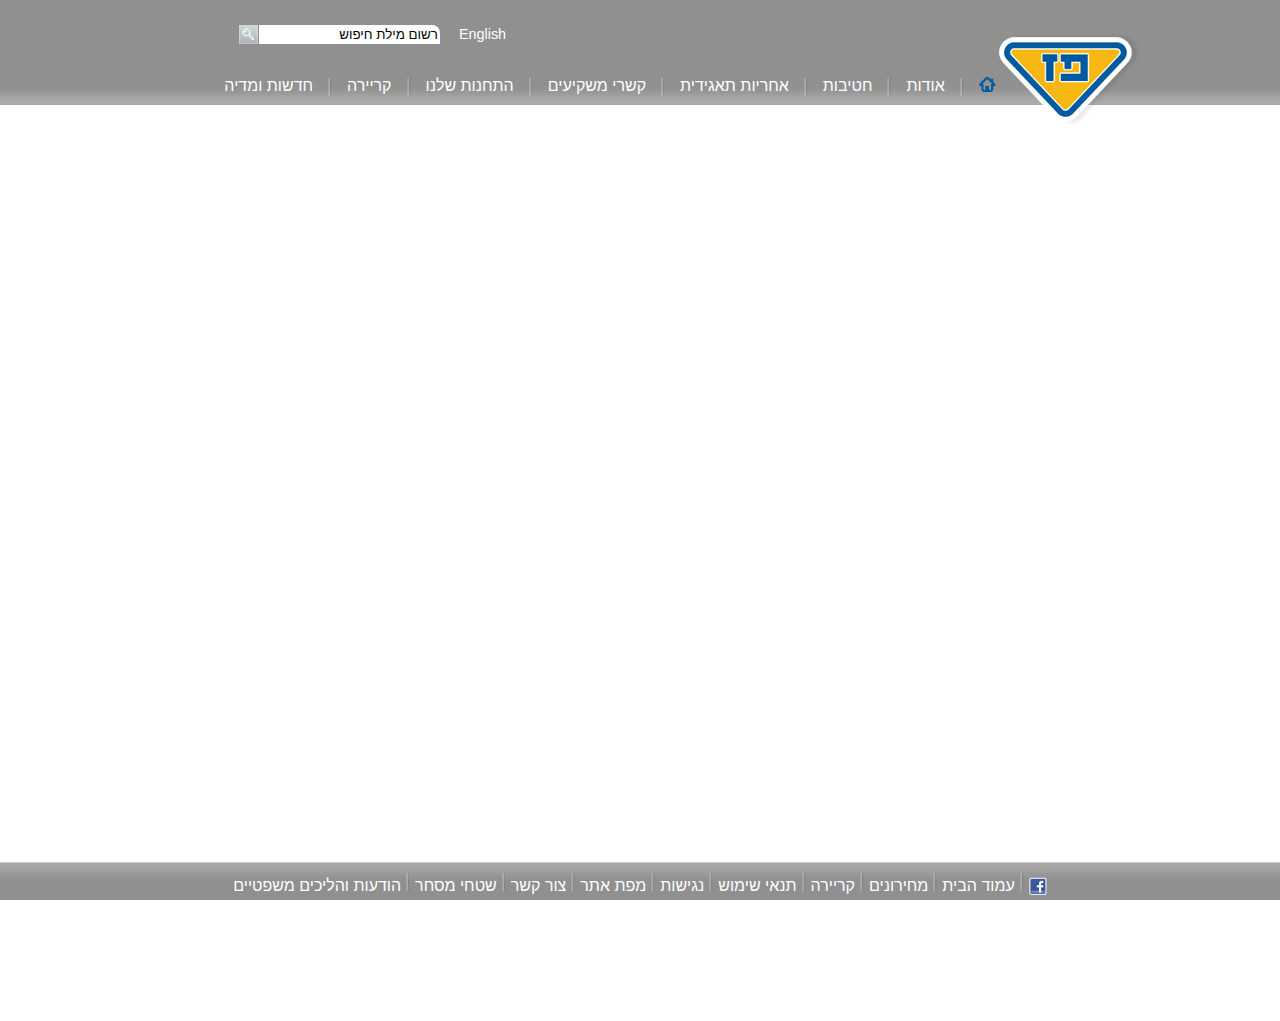
==== contact.html @ e21a3395 "clean cod+ contact prepare" ====
<html>
  <head>
    <link rel="stylesheet" href="style.css">
    <script src="script.js"></script>
  </head>

  <body> 
    <header>       
    </header>
    <div class="menu">
        <nav>
            <ul class="row">
                <div class="s-box">
                    <a href="">English</a>
                    <input id="search" type="text" placeholder="רשום מילת חיפוש">
                    <a href="" id="klick"><img src="images/search_button.png" alt="search"></a>
                </div>
                <div class="drop logo"><img src="images/paz_logo.png" alt="logo"></div>
                <li class="drop"><a href=""><img src="images/menu_home.png" alt="home"> </a></li>
                <div><img src="images/menu_sep.png" alt=""></div>
                <li class="drop">
                    <a href="">אודות</a>
                    <div class="drop-con">
                        <ul class="m-col">
                            <li><a href="">אודות</a></li>
                            <li class="sep-line"></li>
                            <li><a href="">היסטוריה</a></li>
                            <li class="sep-line"></li>
                            <li><a href="">חזון וערכים</a></li>
                            <li class="sep-line"></li>
                            <li><a href="">מבנה הקבוצה</a></li>
                            <li class="sep-line"></li>
                            <li><a href="">חברי דירקטוריון</a></li>
                            <li class="sep-line"></li>
                            <li><a href="">הנהלת הקבוצה</a></li>
                            <li class="sep-line"></li>
                            <li><a href="">פרסים והוקרה</a></li>
                        </ul>
                    </div>
                </li>
                <div><img src="images/menu_sep.png" alt=""></div>
                <li class="drop">
                    <a href="">חטיבות</a>
                    <div class="drop-con">
                        <ul class="m-col">
                            <li><a href="">חטיבות</a></li>
                            <li class="sep-line"></li>
                            <li><a href="">קמעונאות ומסחר</a></li>
                            <li class="sep-line"></li>
                            <li><a href="">תעשיות ושירותים</a></li>
                            <li class="sep-line"></li>
                            <li><a href="">זיקוק</a></li>
                        </ul>
                    </div>
                </li>
                <div><img src="images/menu_sep.png" alt=""></div>
                <li class="drop">
                    <a href="">אחריות תאגידית</a>
                    <div class="drop-con">
                        <ul class="m-col">
                            <li><a href="">אחריות תאגידית</a></li>
                            <li class="sep-line"></li>
                            <li><a href="">הקוד האתי</a></li>
                            <li class="sep-line"></li>
                            <li><a href="">מעורבות חברתית</a></li>
                            <li class="sep-line"></li>
                            <li><a href="">נגישות</a></li>
                            <li class="sep-line"></li>
                            <li><a href="">איכות הסביבה ובטיחות</a></li>
                            <li class="sep-line"></li>
                            <li><a href="">דירוג מעלה</a></li>
                        </ul>
                    </div>
                </li>
                <div><img src="images/menu_sep.png" alt=""></div>
                <li class="drop">
                    <a href="">קשרי משקיעים</a>
                    <div class="drop-con"> 
                        <ul class="m-col">
                            <li><a href="">פרופיל חברה</a></li>
                            <li class="sep-line"></li>
                            <li><a href="">דו"חות כספיים</a></li>
                            <li class="sep-line"></li>
                            <li><a href="">כלים למשקיע</a></li>
                            <li class="sep-line"></li>
                            <li><a href="">נתוני מניה</a></li>
                            <li class="sep-line"></li>
                            <li><a href="">אסיפות כלליות</a></li>
                        </ul>
                    </div>
                </li>
                <div><img src="images/menu_sep.png" alt=""></div>
                <li class="drop">
                    <a href="">התחנות שלנו</a>
                    <div class="drop-con">
                        <ul class="m-col">
                            <li><a href="">התחנות שלנו</a></li>
                            <li class="sep-line"></li>
                            <li><a href="">נגישות מתחמי פז</a></li>
                            <li class="sep-line"></li>
                            <li><a href="">רשימת תחנות</a></li>
                            <li class="sep-line"></li>
                            <li><a href="">מועדונים</a></li>
                        </ul>
                    </div>
                </li>
                <div><img src="images/menu_sep.png" alt=""></div>
                <li class="drop">
                    <a href="">קריירה</a>
                    <div class="drop-con">
                        <ul class="m-col">
                            <li><a href="">לעבוד בפז</a></li>
                            <li class="sep-line"></li>
                            <li><a href="">ניהול תחנת פז</a></li>
                            <li class="sep-line"></li>
                            <li><a href="">קריירה</a></li>
                        </ul>
                    </div>
                </li>
                <div><img src="images/menu_sep.png" alt=""></div>
                <li class="drop">
                    <a href="">חדשות ומדיה</a>
                    <div class="drop-con">
                        <ul class="m-col">
                            <li><a href="">פרסומות</a></li>
                            <li class="sep-line"></li>
                            <li><a href="">הודעות לעיתונות</a></li>
                        </ul>
                    </div>
                </li>
            </ul>
        </nav>
    </div>

    <div class="content row">
        <div class="col-f">

        </div>
        <div class="col-f">
            <div class="form-box">

            </div>
        </div>
        <div class="col-f">
            <div class="up-row-f">

            </div>
            <div class="d-row-f">

            </div>
        </div>
    </div>

    <footer class="row">
        <a title="facebook" href="https://web.archive.org/web/20140329143116/https://www.facebook.com/YellowPaz" target="_blank"><img src="images/fb_icon.png" alt=""></a>
        <div><img src="images/menu_sep.png" alt=""></div>
        <a title="" href="">עמוד הבית</a>
        <div><img src="images/menu_sep.png" alt=""></div>
        <a title="" href="">מחירונים</a>
        <div><img src="images/menu_sep.png" alt=""></div>
        <a title="" href="">קריירה</a>
        <div><img src="images/menu_sep.png" alt=""></div>
        <a title="" href="">תנאי שימוש</a>
        <div><img src="images/menu_sep.png" alt=""></div>
        <a title="" href="">נגישות</a>
        <div><img src="images/menu_sep.png" alt=""></div>
        <a title="" href="">מפת אתר</a>
        <div><img src="images/menu_sep.png" alt=""></div>
        <a title="contact" href="contact.html">צור קשר</a>
        <div><img src="images/menu_sep.png" alt=""></div>
        <a title="" href="">שטחי מסחר</a>
        <div><img src="images/menu_sep.png" alt=""></div>
        <a title="" href="">הודעות והליכים משפטיים</a>
    </footer>
  </body>
</html>
---- style.css ----
* {
    box-sizing: border-box;
  }
  
  body{
    font-family: Arial;
    direction: rtl;
    text-align: right;
    margin: 0px;
  }
  
  header{
    height: 105px;
    background-image: url(images/header_bg.png); 
  }

  .s-box{
    position: absolute;
    top: 5;
    padding: 20px;
    font-size: 0.9em;
    white-space: nowrap; 
  }

  .s-box> a{
    margin-right: 470px;
  }

  #search{
    border: white;
    padding: 2px;
    border-top-right-radius: 8px;
    margin-right: 10px;
  }

  input::placeholder{
    color: black;
  }

  input:focus::placeholder{
    color: transparent;
  }

  #klick{
    position: absolute;
    left:-5;
    bottom: 15;
  } 

  .row {
    display: flex;
  }

  .logo> img{
    position: absolute; 
    top: -44;
    right: -120 ;
  }

  .menu{
    height: 44px;
    margin-top: -44px;
  }

  /* menu content start */
  .drop{
    position: relative;
    margin-right: 10px;
    margin-left: 10px; 
  }

  ul{
    list-style: none;
    justify-content: center;
    white-space: nowrap; 
  }
 
  .m-col{
    display: block;
    margin-top: 10px;
    padding: 0px;
  }

  .m-col> li> a{
    padding-right: 6px;
    padding-left:100%;
    margin-left: 6px;
    white-space: nowrap; 
    padding-bottom: 10px;
  }

  .m-col> li:nth-of-type(odd){
    padding-bottom: 3px;
    padding-top: 5px;
    background-color: #909090; 
  }

  .m-col> li:hover{
    background-color: rgb(199, 196, 196);
  }

  .m-col> li:first-child{
    background-image: url(images/menu_dropdown_bg.png);
    background-repeat: repeat-x;
  }

  .m-col> li:first-child:hover{
    background-image: url();
    background-color: rgb(199, 196, 196);
  }

  a:hover{
    text-decoration: underline;
    color: rgb(0, 81, 161);
  }

  .sep-line{
    background-image: url(images/menu_dropdown_sep.png);
    height: 1px;
  }

  .drop-con{
    position: absolute;
    display: none;  
  }

  .drop:hover> .drop-con{
    display: block;
    z-index:9999;
  } 
  /* menu end */


  .content{
    height: 100%;
    justify-content: center;
  }

  a{
    text-decoration: none;
    color: #ffffff;
    padding: 5px;
  }

  /* start index style */
  .col> .up-row{
    position: relative;
    width: 293px;
    height: 355px;
    margin-top: 20px;
    margin-right: 10px;
  }  

  .up-row> img{    
    width: 293px;
    height: 355px;
    border-bottom-right-radius: 2em;
  }

  .up-row> .in-box{    
    position: absolute;
    background-color: rgba(122, 121, 121, 0.904);
    right: 10px;
    bottom: 10px;
    padding: 10px;
    padding-top: 0px;
    width: 250px;
    color: #ffffff;
    font-size: 0.7em;
    border-bottom-right-radius: 2em;
  }

  .in-box> p, .in-box> h3{
    margin-right: 4px;
    margin-bottom: 0px;
    margin-top: 4px;
  }
  
  .more-con{
    text-align: left;
  }

  .way-con{
    text-align: right;
  }

  .more-con> a{
    text-decoration: underline;
    padding-left: 15px;
  }

  .in-box-d> .more-con> a, .way-con> a{
    color: rgb(75, 73, 73);
  }

  .more-con> a:hover{
    color: rgb(0, 81, 161);    
  }

  .more-con{
    background-image:  url(images/read_more_white.png);
    background-repeat: no-repeat;
  }

  .more-con:hover{
    background-image:  url(images/read_more_blue.png);
    background-repeat: no-repeat;
  }

  .col> .d-row{
    position: relative;
    width: 292px;
    height: 216px;
    margin-top: 20px;
    margin-right: 10px;
    font-size: 0.7em;
    color: black;
  }  

  .d-row> .in-box-d{ 
    position: absolute;
    top: 8;
    right: 21;  
    width: 250px;
  }

  .in-box-d> img{
    margin-bottom: 20px;
  }

  .in-box-d> h3{
    margin-top: 4px;
    margin-right: 4px;
    margin-bottom: 20px;
  }   
 
  .way-box{
    position: relative;
    padding: 0;
    margin: 0;
  }

  .way-box> .way-con-box{
    position: absolute;
    right: 15;
    bottom: 110;
  }

  .way-con-box> .way-con{
    padding-right: 4px;
    margin-bottom: 6px;
  }

  .yelow{
    background-image:  url(images/read_more_yellow.png);
    background-repeat: no-repeat;
  }

  .yelow:hover{
    background-image:  url(images/read_more_blue.png);
    background-repeat: no-repeat;
  }

  .way-box> img{
    position: absolute;
    left: 15;
    bottom: 10;
  }
  /* end index style */
 

  /* start contact form style */




  /* end contact form style */

  footer{
    position: fixed;
    bottom: 0;
    left: 0;
    right: 0;
    height: 38px;
    background-image: url(images/footer_bg.png); 
    padding: 10px; 
    justify-content: center;
  }
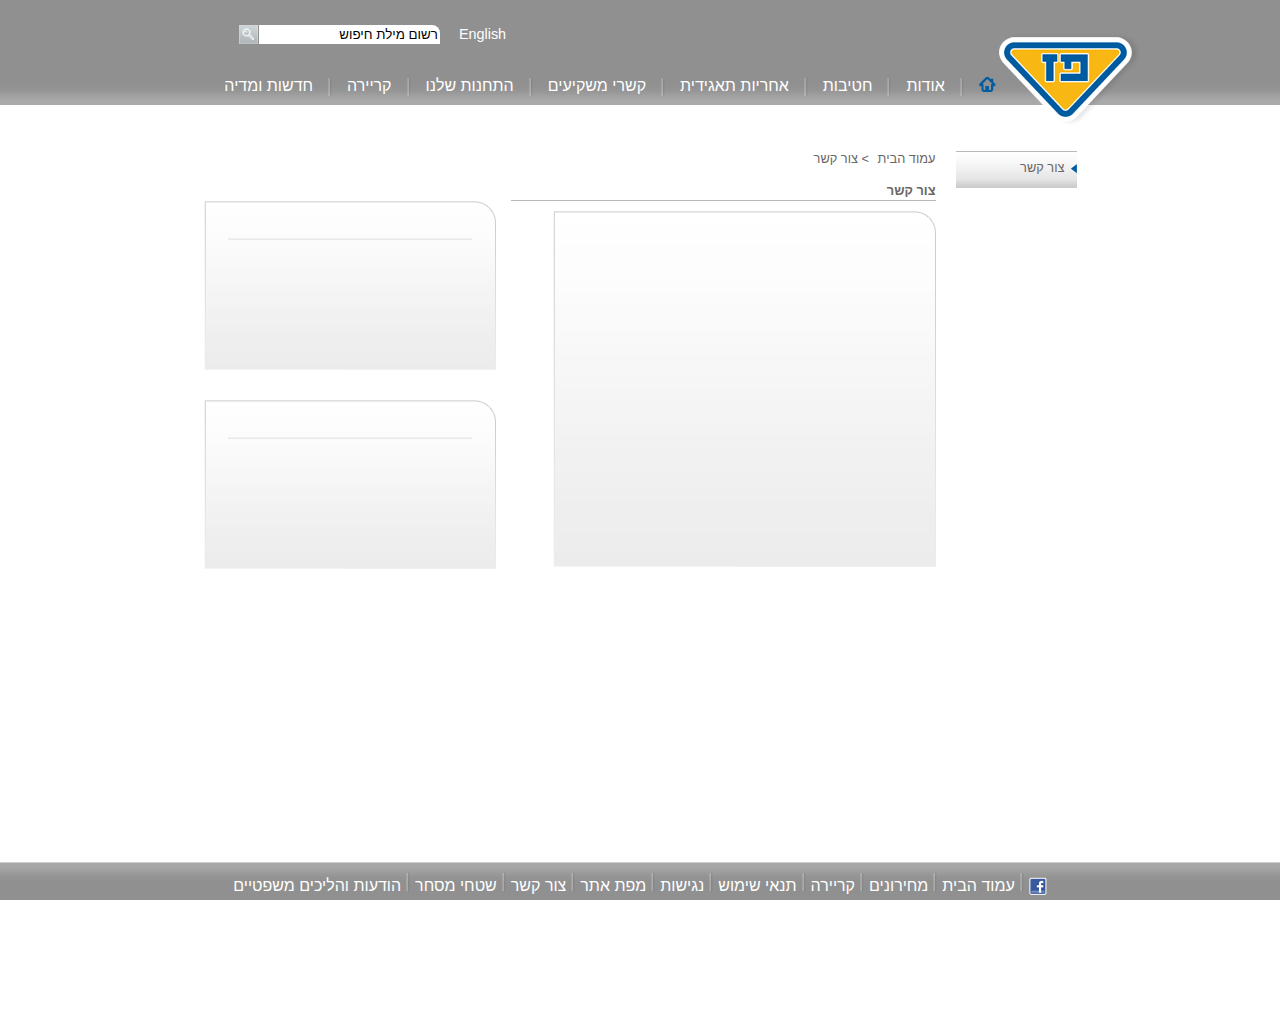
==== commit e1f12ef5: "contact page content layout" ====
--- a/contact.html
+++ b/contact.html
@@ -133,20 +133,32 @@
     </div>
 
     <div class="content row">
-        <div class="col-f">
-
+        <div class="col-f col1">
+            <img src="images/side_menu_sprite.png" alt="">
+            <div class="grey"><a href="">צור קשר</a></div>          
         </div>
         <div class="col-f">
-            <div class="form-box">
+            <div class="form-box grey">
+                <a href="index.html">עמוד הבית</a>
+                <span>&gt; צור קשר</span>
+                <div class="form-title">
+                    <h4>צור קשר</h4>
+                    <div></div>
+                </div>
+                <div>
+                    <img src="images/contact_form_bg.png" alt="">
+                    <form action="">
 
+                    </form>
+                </div>
             </div>
         </div>
         <div class="col-f">
             <div class="up-row-f">
-
+                <img src="images/cube_bg.png" alt="">
             </div>
             <div class="d-row-f">
-
+                <img src="images/cube_bg.png" alt="">
             </div>
         </div>
     </div>
--- a/style.css
+++ b/style.css
@@ -263,28 +263,74 @@
 
   .way-box> img{
     position: absolute;
-    left: 15;
-    bottom: 10;
+    left: 15px;
+    bottom: 10px;
   }
   /* end index style */
  
 
   /* start contact form style */
 
-
+.col-f{
+  margin-top: 30px;
+  font-size: 0.8em;
+}
+
+.grey> a{
+  margin-right: -5px;
+  color: rgb(105, 103, 103);
+}
+
+.grey> a:hover{
+  color: rgb(0, 81, 161);    
+}
+
+.col1{
+  position: relative;
+  border-top:1px rgb(185, 185, 185) solid;
+}
+
+.col1> .grey{ 
+  position: absolute;
+  top: 8;
+  right: 12;
+}
+
+.col-f> .form-box{
+  margin-right: 20px;
+  color: rgb(105, 103, 103);
+}
+
+
+
+.form-title{
+  margin-bottom: 10px;
+  margin-left: 15px;
+  width: 425px;
+  border-bottom:1px rgb(185, 185, 185) solid;
+}
+
+.form-title> h4{
+  margin-bottom: 2px;
+}
+
+.up-row-f{
+  margin-top: 50px;
+  margin-bottom: 30px;
+}
 
 
   /* end contact form style */
 
-  footer{
-    position: fixed;
-    bottom: 0;
-    left: 0;
-    right: 0;
-    height: 38px;
-    background-image: url(images/footer_bg.png); 
-    padding: 10px; 
-    justify-content: center;
-  }
+footer{
+  position: fixed;
+  bottom: 0px;
+  left: 0px;
+  right: 0px;
+  height: 38px;
+  background-image: url(images/footer_bg.png); 
+  padding: 10px; 
+  justify-content: center;
+}
 
  
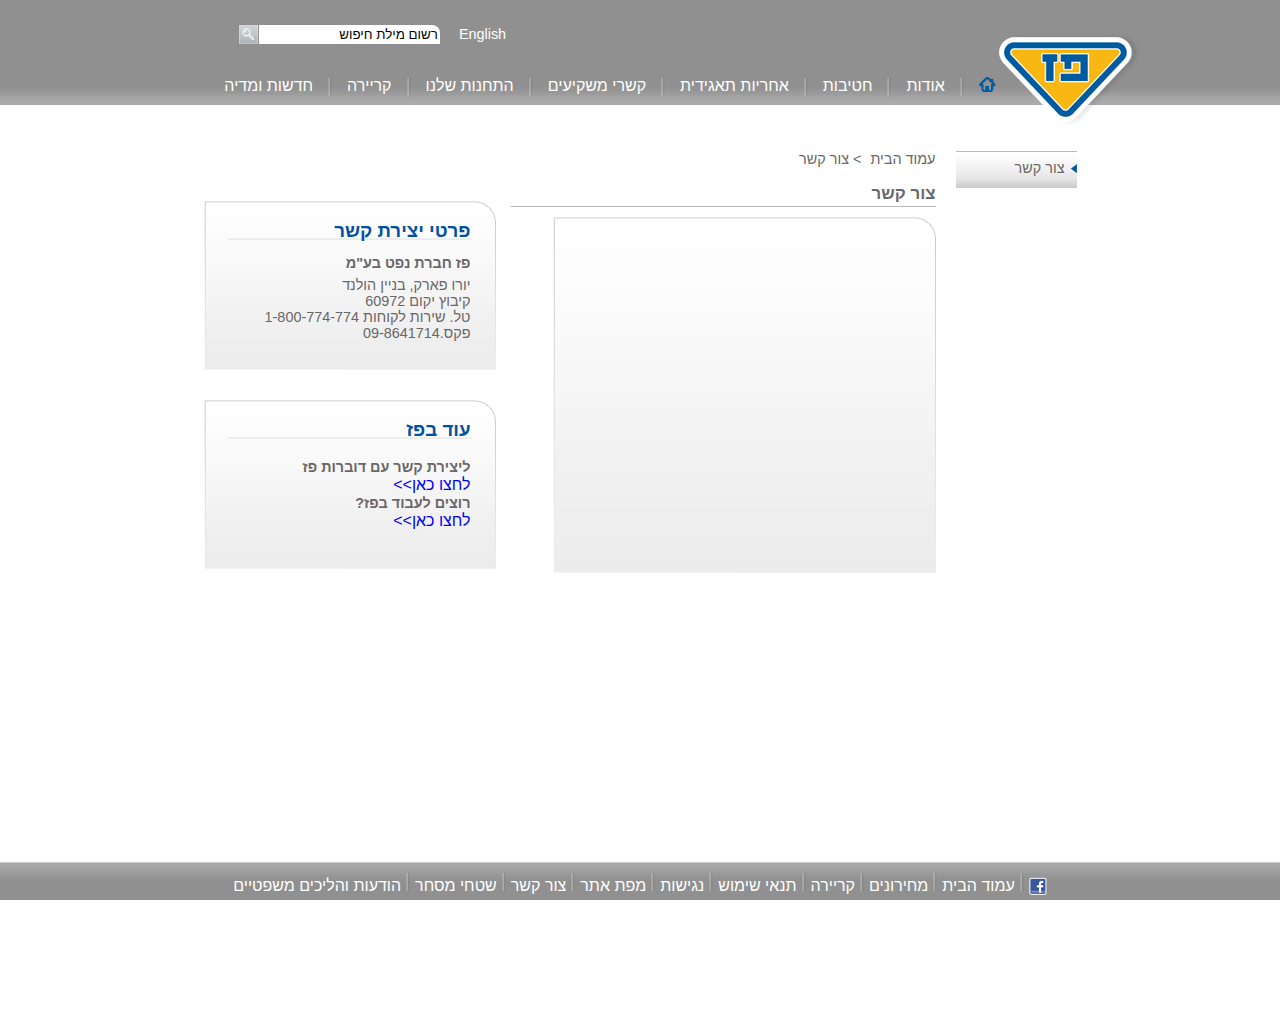
==== commit 9a6aad2b: "contact details&more design" ====
--- a/contact.html
+++ b/contact.html
@@ -142,7 +142,7 @@
                 <a href="index.html">עמוד הבית</a>
                 <span>&gt; צור קשר</span>
                 <div class="form-title">
-                    <h4>צור קשר</h4>
+                    <h3>צור קשר</h3>
                     <div></div>
                 </div>
                 <div>
@@ -156,9 +156,22 @@
         <div class="col-f">
             <div class="up-row-f">
                 <img src="images/cube_bg.png" alt="">
+                <div class="details">
+                   <h3 class="blue">פרטי יצירת קשר</h3> 
+                   <h5 class="grey">פז חברת נפט בע"מ</h5>
+                   <p class="grey">יורו פארק, בניין הולנד<br>קיבוץ יקום 60972 <br>
+                    טל. שירות לקוחות 1-800-774-774 <br>פקס.09-8641714</p>
+                </div>
             </div>
             <div class="d-row-f">
                 <img src="images/cube_bg.png" alt="">
+                <div class="more">
+                    <h3 class="blue">עוד בפז</h3> 
+                    <h5 class="grey">ליצירת קשר עם דוברות פז </h5>
+                    <a href="">לחצו כאן&gt;&gt;</a>
+                    <h5 class="grey">רוצים לעבוד בפז?</h5>
+                    <a href="">לחצו כאן&gt;&gt;</a>
+                </div>
             </div>
         </div>
     </div>
--- a/style.css
+++ b/style.css
@@ -273,7 +273,6 @@
 
 .col-f{
   margin-top: 30px;
-  font-size: 0.8em;
 }
 
 .grey> a{
@@ -296,12 +295,15 @@
   right: 12;
 }
 
+.grey{
+  color: rgb(105, 103, 103);
+  font-size: 0.9em;
+}
+
 .col-f> .form-box{
+  position: relative;
   margin-right: 20px;
-  color: rgb(105, 103, 103);
-}
-
-
+}
 
 .form-title{
   margin-bottom: 10px;
@@ -310,16 +312,55 @@
   border-bottom:1px rgb(185, 185, 185) solid;
 }
 
-.form-title> h4{
+.form-title> h3{
   margin-bottom: 2px;
 }
 
+
+
+
+
 .up-row-f{
+  position: relative;
   margin-top: 50px;
   margin-bottom: 30px;
 }
 
-
+.d-row-f{
+  position: relative
+}
+
+.up-row-f> .details, .d-row-f> .more{
+  position: absolute;
+  top: 0;
+  right: 25;
+}
+
+.up-row-f> .details> p{
+  margin-top: -18px;
+}
+
+.up-row-f> .details> h5{
+  margin-top: -5px;
+}
+
+.d-row-f> .more> h5{
+  margin-top: 1px;
+  margin-bottom: 1;
+}
+
+.more> a{
+  color: blue;
+  margin-right: -5px;
+}
+
+.more> a:hover{
+  color: rgb(0, 81, 161);  
+}
+
+.blue{
+  color: rgb(0, 81, 161);
+}
   /* end contact form style */
 
 footer{
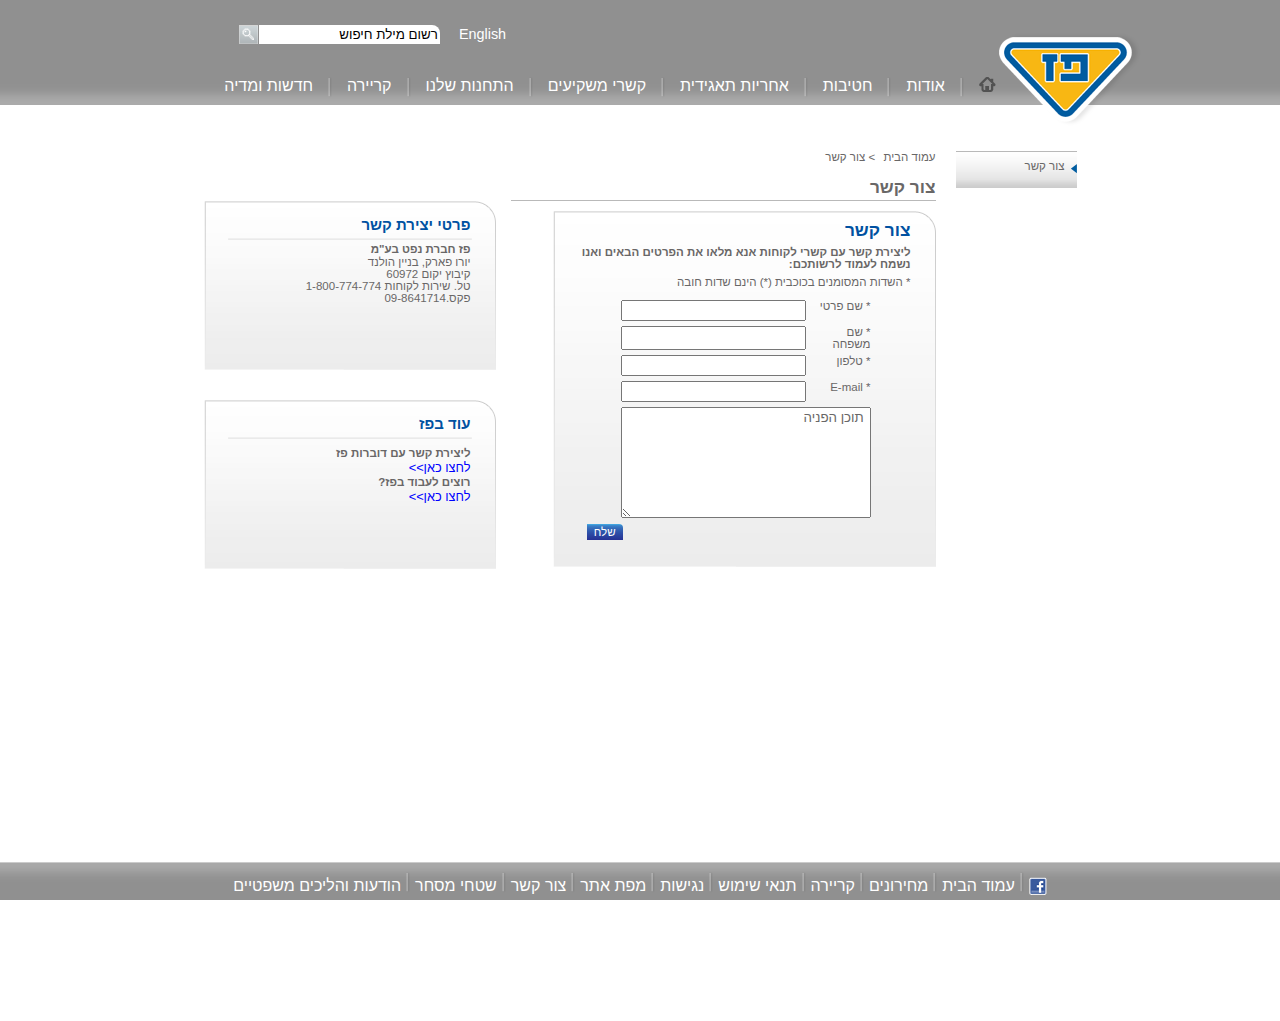
==== commit 69e4661d: "form design" ====
--- a/contact.html
+++ b/contact.html
@@ -16,7 +16,7 @@
                     <a href="" id="klick"><img src="images/search_button.png" alt="search"></a>
                 </div>
                 <div class="drop logo"><img src="images/paz_logo.png" alt="logo"></div>
-                <li class="drop"><a href=""><img src="images/menu_home.png" alt="home"> </a></li>
+                <li class="drop"><a href="index.html"><img src="images/menu_home_black.png" alt="home"> </a></li>
                 <div><img src="images/menu_sep.png" alt=""></div>
                 <li class="drop">
                     <a href="">אודות</a>
@@ -142,14 +142,38 @@
                 <a href="index.html">עמוד הבית</a>
                 <span>&gt; צור קשר</span>
                 <div class="form-title">
-                    <h3>צור קשר</h3>
+                    <h2>צור קשר</h2>
                     <div></div>
                 </div>
                 <div>
                     <img src="images/contact_form_bg.png" alt="">
-                    <form action="">
-
-                    </form>
+                    <div class="in-box-form">
+                        <h2 class="blue">צור קשר</h2> 
+                        <h4>ליצירת קשר עם קשרי לקוחות אנא מלאו את הפרטים הבאים ואנו <br> נשמח לעמוד לרשותכם: </h4>
+                        <p>* השדות המסומנים בכוכבית (*) הינם שדות חובה</p>
+                        <form>                        
+                            <div>
+                                <label for="fname">* שם פרטי </label>
+                                <input id="fname" type="text" name="fname">
+                            </div>
+                            <div>
+                                <label for="lname">* שם משפחה </label>
+                                <input id="lname" type="text" name="lname">
+                            </div>
+                            <div>
+                                <label for="phone">* טלפון </label>
+                                <input id="phone" type="text" pattern="[0-9]" name="phone">
+                            </div>
+                            <div>
+                                <label for="mail">* E-mail </label>
+                                <input id="mail" type="email" name="mail">
+                            </div>
+                            <div>
+                                <textarea name="comment" id="comment" cols="40" rows="7"> תוכן הפניה </textarea>
+                            </div>
+                        </form>
+                        <div class="button"><a href="">שלח</a> </div>
+                    </div>
                 </div>
             </div>
         </div>
--- a/style.css
+++ b/style.css
@@ -273,6 +273,8 @@
 
 .col-f{
   margin-top: 30px;
+  font-size: 0.8em;
+
 }
 
 .grey> a{
@@ -312,13 +314,51 @@
   border-bottom:1px rgb(185, 185, 185) solid;
 }
 
-.form-title> h3{
+.form-title> h2{
   margin-bottom: 2px;
 }
 
-
-
-
+.in-box-form{
+  position: absolute;
+  top: 55;
+  right: 25;
+}
+.in-box-form> h4{
+  margin-top: -10px;
+  margin-bottom: -5px;
+}
+
+textarea{
+  font-family: Arial;
+  color: rgb(105, 103, 103);
+}
+
+.button{
+  position: absolute;
+  left: 5;
+  margin-top: -5px;
+  padding: 2px;
+  border-top-right-radius: 4px;
+  background-image: linear-gradient(rgb(71, 184, 236) ,20% , rgb(38, 49, 148) );
+}
+
+.button:hover{
+  background-image: linear-gradient(rgb(224, 236, 55) ,20% , rgb(248, 88, 39) );
+}
+
+.button> a:hover{
+  text-decoration: none;
+  color: rgb(39, 38, 38);
+}
+
+
+form> div{
+  display: flex;
+  width: 250px;
+  margin-right: 40px;
+  margin-bottom: 5px;
+  justify-content: space-between;
+}
 
 .up-row-f{
   position: relative;
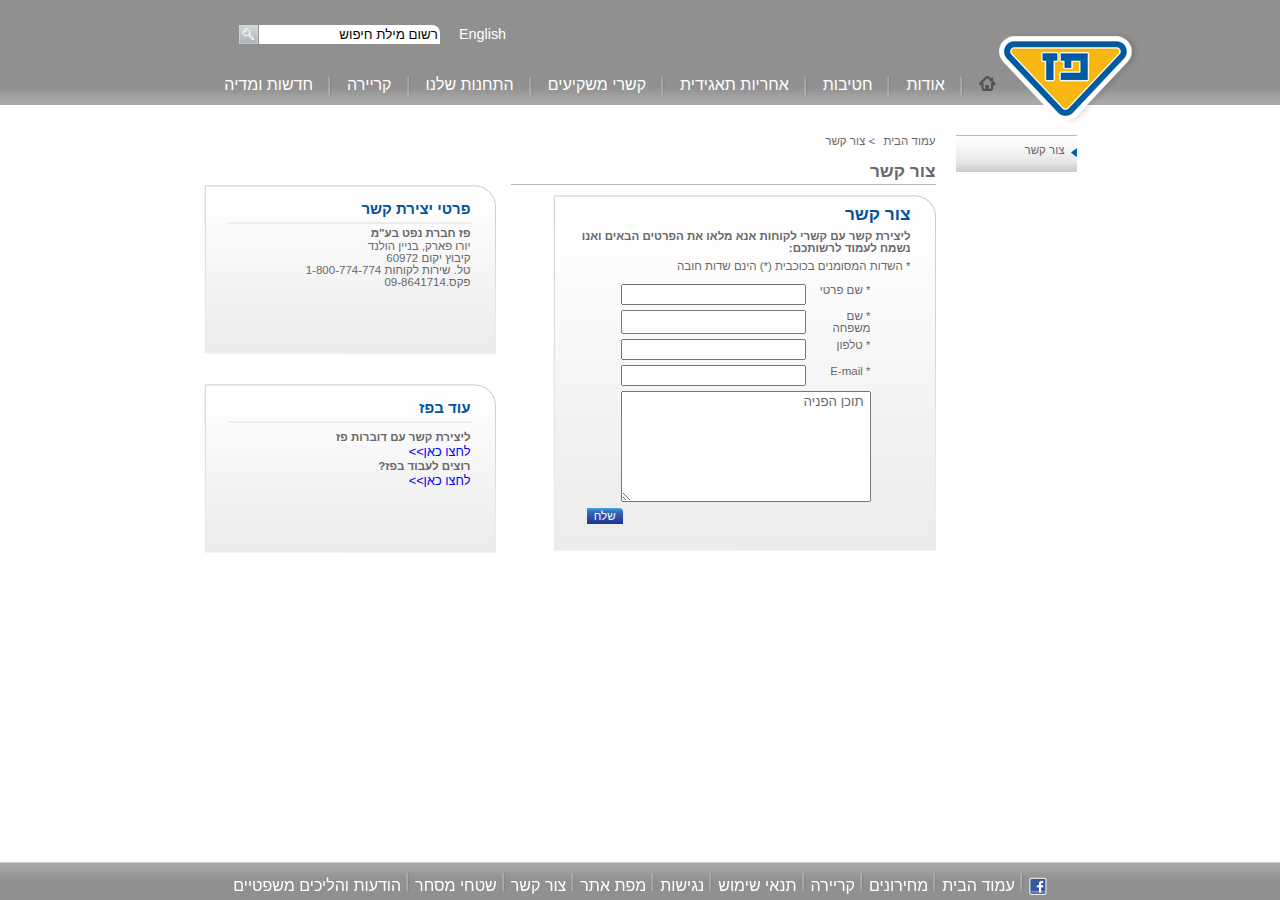
==== commit 8c26fc53: "clean code & fix position" ====
--- a/contact.html
+++ b/contact.html
@@ -5,9 +5,8 @@
   </head>
 
   <body> 
-    <header>       
-    </header>
-    <div class="menu">
+    <header>
+        <div class="menu">      
         <nav>
             <ul class="row">
                 <div class="s-box">
@@ -130,7 +129,8 @@
                 </li>
             </ul>
         </nav>
-    </div>
+        </div> 
+    </header>
 
     <div class="content row">
         <div class="col-f col1">
@@ -169,7 +169,7 @@
                                 <input id="mail" type="email" name="mail">
                             </div>
                             <div>
-                                <textarea name="comment" id="comment" cols="40" rows="7"> תוכן הפניה </textarea>
+                                <textarea name="comment" id="comment" onfocus="this.value=''" cols="40" rows="7"> תוכן הפניה </textarea>
                             </div>
                         </form>
                         <div class="button"><a href="">שלח</a> </div>
@@ -203,7 +203,7 @@
     <footer class="row">
         <a title="facebook" href="https://web.archive.org/web/20140329143116/https://www.facebook.com/YellowPaz" target="_blank"><img src="images/fb_icon.png" alt=""></a>
         <div><img src="images/menu_sep.png" alt=""></div>
-        <a title="" href="">עמוד הבית</a>
+        <a title="" href="index.html">עמוד הבית</a>
         <div><img src="images/menu_sep.png" alt=""></div>
         <a title="" href="">מחירונים</a>
         <div><img src="images/menu_sep.png" alt=""></div>
--- a/style.css
+++ b/style.css
@@ -59,7 +59,7 @@
 
   .menu{
     height: 44px;
-    margin-top: -44px;
+    padding-top: 60px;
   }
 
   /* menu content start */
@@ -132,7 +132,6 @@
 
 
   .content{
-    height: 100%;
     justify-content: center;
   }
 
@@ -200,6 +199,7 @@
   .more-con{
     background-image:  url(images/read_more_white.png);
     background-repeat: no-repeat;
+    background-position: 1px;
   }
 
   .more-con:hover{
@@ -351,7 +351,6 @@
   color: rgb(39, 38, 38);
 }
 
-
 form> div{
   display: flex;
   width: 250px;
